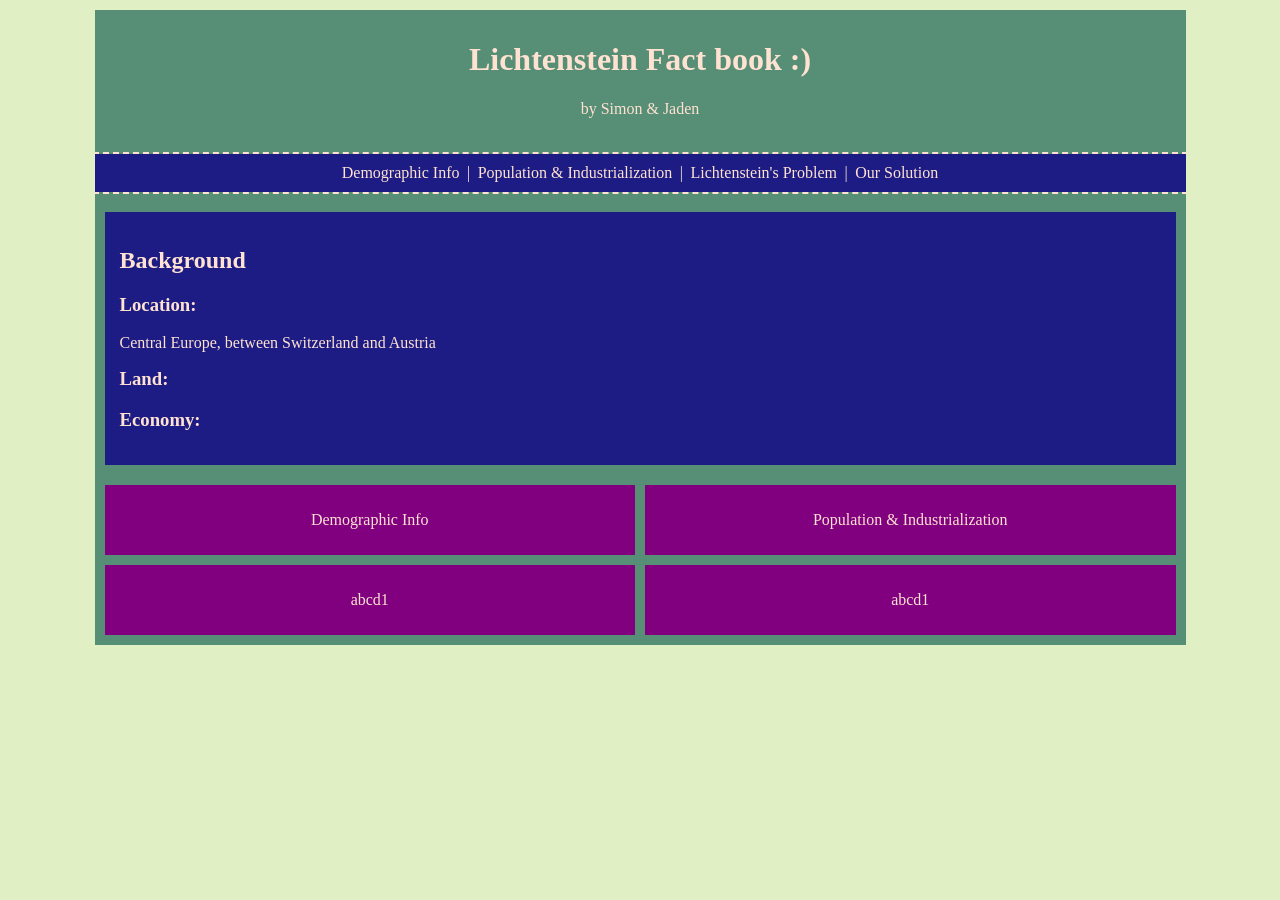
==== index.html @ 601fb6d9 "fixes some confusing issues" ====
<!DOCTYPE html>
<html lang="en">
  <head>
    <meta charset="UTF-8">
    <meta name="viewport" content="width=device-width, initial-scale=1.0">
    <meta http-equiv="X-UA-Compatible" content="ie=edge">
    <title>SJ Lichtenstein Fact book</title>
    <link rel="stylesheet" href="./style.css">
    <link rel="icon" href="./favicon.ico" type="image/x-icon">
  </head>
  <body>
    <header>
        <h1>Lichtenstein Fact book :)</h1>
        <p>by Simon & Jaden</p>
      </header>
    <main>
      <div class="nav">
        <a href="demographic-info.html">Demographic Info</a>
        <p>|</p>
        <a href="Pop-Indust.html">Population & Industrialization </a>
        <p>|</p>
        <a href="the-problem.html">Lichtenstein's Problem</a>
        <p>|</p>
        <a href="our-solution.html">Our Solution</a>
      </div>
      <div class="our-cuntry">
        <h2>Background</h2>

        <h3>Location:</h3>
        <p>Central Europe, between Switzerland and Austria</p>
        <h3>Land:</h3>
        <p></p>
        <h3>Economy:</h3>
        <p></p>
      </div>
      <div class="main-topic-grid-container">
        <div class="child"><p>Demographic Info</p></div>
        <div class="child"><p>Population & Industrialization</p></div>
        <div class="child"><p>abcd1</p></div>
        <div class="child"><p>abcd1</p></div>
      </div>
    </main>
    <script src="index.js"></script>
  </body>
</html>
---- style.css ----
body{
    background-color: #E1F0C4;
    padding: 0;
    margin: 10px;
}

main{
    background-color: #568e76;
    width: 85%;
    min-width: 300px;
    margin-left: auto;
    margin-right: auto;
    padding: 10px;
    display: border-box;
    overflow-x: hidden;
}

header{
    text-align: center;
    background-color: #568e76;
    width: 85%;
    min-width: 300px;
    margin-left: auto;
    margin-right: auto;
    padding: 10px;
    display: border-box;
    overflow-x: hidden;

}

@media (max-width: 650px) {
    main {
        padding: 10px;
        width: auto; 
        margin: auto;
    }
    header{
        text-align: left;
        padding: 10px;
        width: auto; 
        margin: auto;
    }

    .nav{
        font-size: 110%;
    }
  }
  

p, h1, h2, h3, a, h4 {
    color: #FFE2D1;
}

.nav{
    font-size: 100%;
    display: flex;
    justify-content: center;
    gap: 7.5px;
    flex-wrap: wrap;
    background-color: #1C1C84;
    padding: 10px;
    margin-left: -10px;
    margin-right: -10px;
    outline: #FFE2D1;
    outline-style: dashed;
    outline-width: 2px;
}

.nav p{
    margin: 0;
}

.nav a{
    text-decoration: none;
}

.nav a:hover{
    text-decoration: underline;
}

.our-cuntry{
    margin-top: 20px;
    padding: 15px;
    background-color: #1C1C84;
}

.our-cuntry h3{
    margin-top: 0px;
}

.main-topic-grid-container{
    display: grid;
    margin-top: 20px;
    gap:10px;
    grid-template-columns: 50% 50%;
    padding-right: 10px;
}

.main-topic-grid-container .child{
    background-color: purple;
    padding: 10px;
    text-align: center;
}
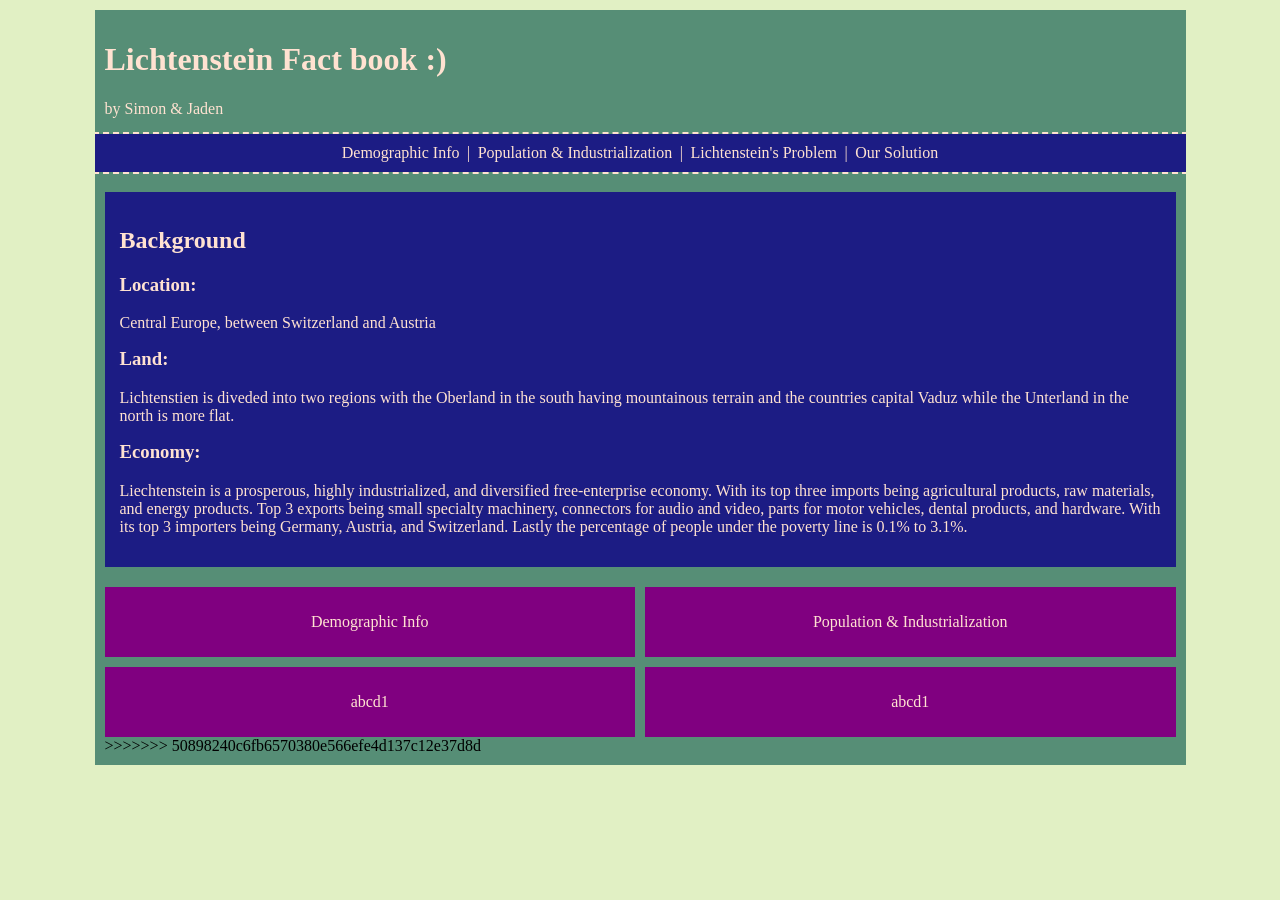
==== commit 9bbf3170: "i" ====
--- a/index.html
+++ b/index.html
@@ -9,11 +9,11 @@
     <link rel="icon" href="./favicon.ico" type="image/x-icon">
   </head>
   <body>
-    <header>
+    <main>
+      <div class="title">
         <h1>Lichtenstein Fact book :)</h1>
         <p>by Simon & Jaden</p>
-      </header>
-    <main>
+      </div>
       <div class="nav">
         <a href="demographic-info.html">Demographic Info</a>
         <p>|</p>
@@ -29,9 +29,13 @@
         <h3>Location:</h3>
         <p>Central Europe, between Switzerland and Austria</p>
         <h3>Land:</h3>
-        <p></p>
+        <p>Lichtenstien is diveded into two regions with the Oberland in the south having mountainous terrain and the countries capital Vaduz while the Unterland in the north is more flat.  </p>
         <h3>Economy:</h3>
-        <p></p>
+        <p>Liechtenstein is a prosperous, highly industrialized, and diversified free-enterprise economy. With its top three imports being agricultural products, raw materials, and energy products. Top 3 exports being small specialty machinery, connectors for audio and video, parts for motor vehicles, dental products, and hardware. With its top 3 importers being Germany, Austria, and Switzerland. Lastly the percentage of people under the poverty line is 0.1% to 3.1%.
+
+
+
+</p>
       </div>
       <div class="main-topic-grid-container">
         <div class="child"><p>Demographic Info</p></div>
@@ -39,6 +43,7 @@
         <div class="child"><p>abcd1</p></div>
         <div class="child"><p>abcd1</p></div>
       </div>
+>>>>>>> 50898240c6fb6570380e566efe4d137c12e37d8d
     </main>
     <script src="index.js"></script>
   </body>
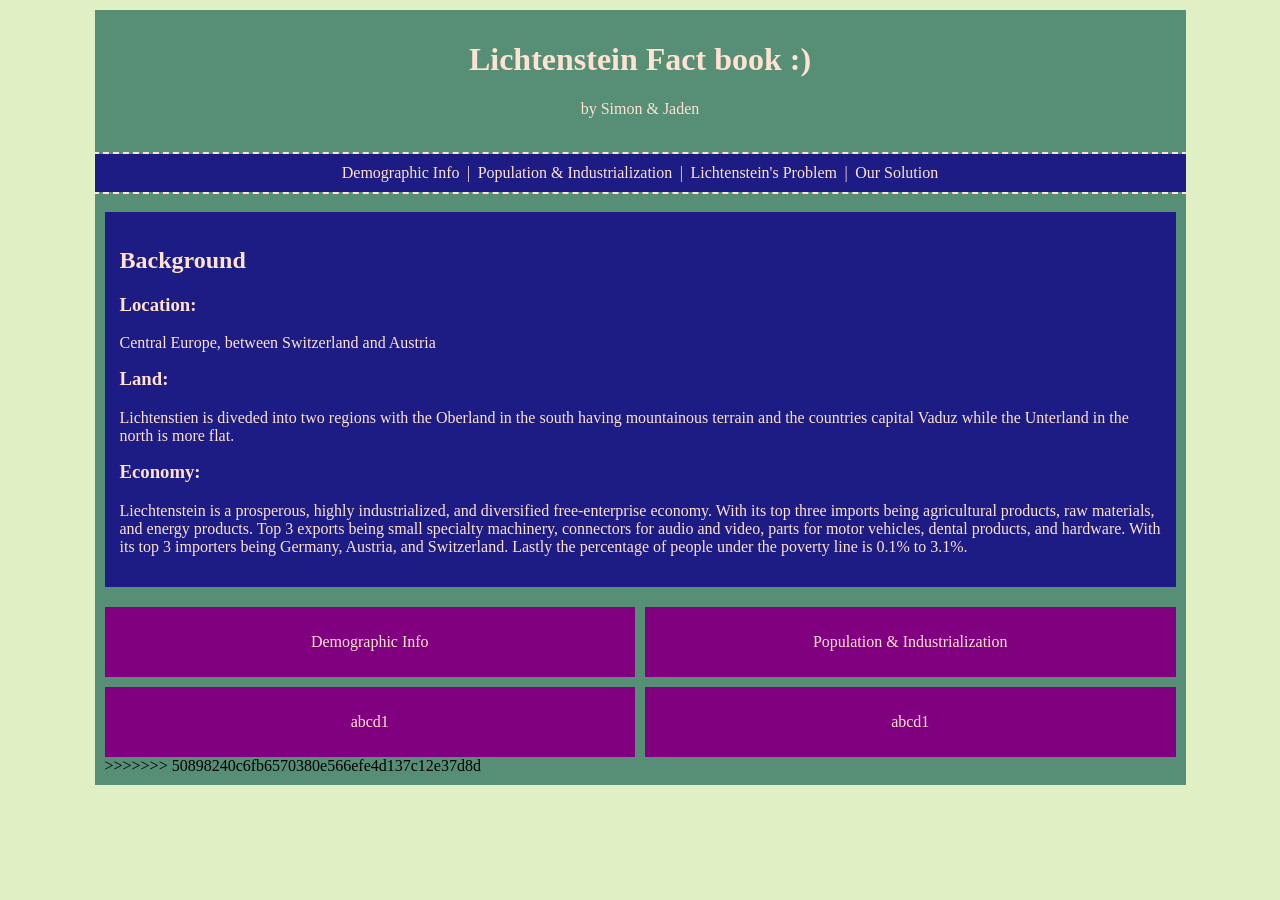
==== commit 8fd40d51: "Merge remote-tracking branch 'origin/text'" ====
--- a/index.html
+++ b/index.html
@@ -9,11 +9,11 @@
     <link rel="icon" href="./favicon.ico" type="image/x-icon">
   </head>
   <body>
-    <main>
-      <div class="title">
+    <header>
         <h1>Lichtenstein Fact book :)</h1>
         <p>by Simon & Jaden</p>
-      </div>
+      </header>
+    <main>
       <div class="nav">
         <a href="demographic-info.html">Demographic Info</a>
         <p>|</p>
--- a/style.css
+++ b/style.css
@@ -102,4 +102,10 @@
     text-align: center;
 }
 
+.main-topic-grid-container .child{
+    background-color: purple;
+    padding: 10px;
+    text-align: center;
+}
 
+
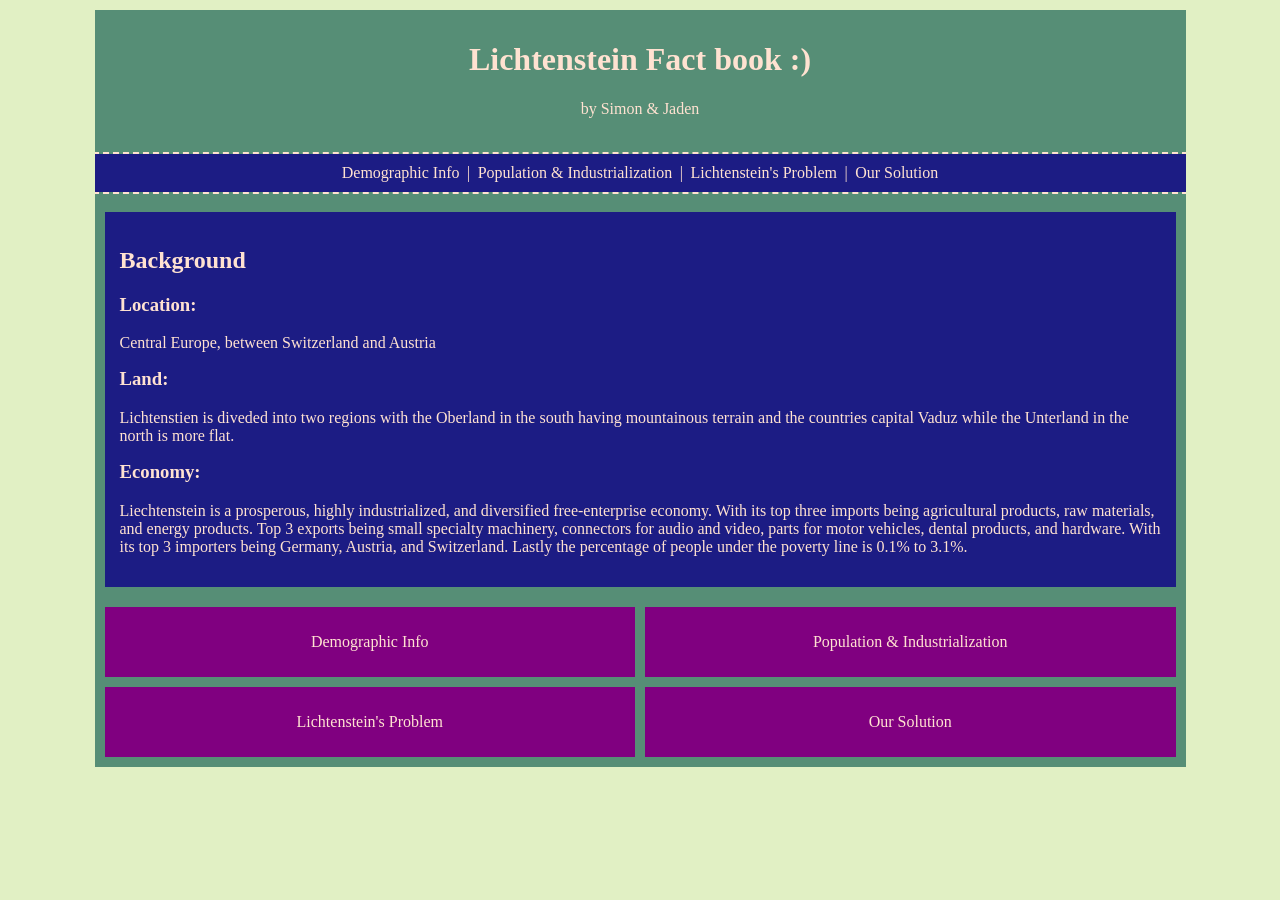
==== commit f6e4c664: "added links to all the buttons at the bottom" ====
--- a/index.html
+++ b/index.html
@@ -38,12 +38,11 @@
 </p>
       </div>
       <div class="main-topic-grid-container">
-        <div class="child"><p>Demographic Info</p></div>
-        <div class="child"><p>Population & Industrialization</p></div>
-        <div class="child"><p>abcd1</p></div>
-        <div class="child"><p>abcd1</p></div>
+        <a href="demographic-info.html" class="child"><div><p>Demographic Info</p></div></a>
+        <a href="Pop-Indust.html" class="child"><div><p>Population & Industrialization</p></div></a>
+        <a href="the-problem.html" class="child"><div><p>Lichtenstein's Problem</p></div></a>
+        <a href="our-solution.html" class="child"><div><p>Our Solution</p></div></a>
       </div>
->>>>>>> 50898240c6fb6570380e566efe4d137c12e37d8d
     </main>
     <script src="index.js"></script>
   </body>
--- a/style.css
+++ b/style.css
@@ -100,10 +100,11 @@
     background-color: purple;
     padding: 10px;
     text-align: center;
+    text-decoration: none;
 }
 
-.main-topic-grid-container .child{
-    background-color: purple;
+.main-topic-grid-container .child:hover{
+    background-color: rgb(166, 88, 166);
     padding: 10px;
     text-align: center;
 }
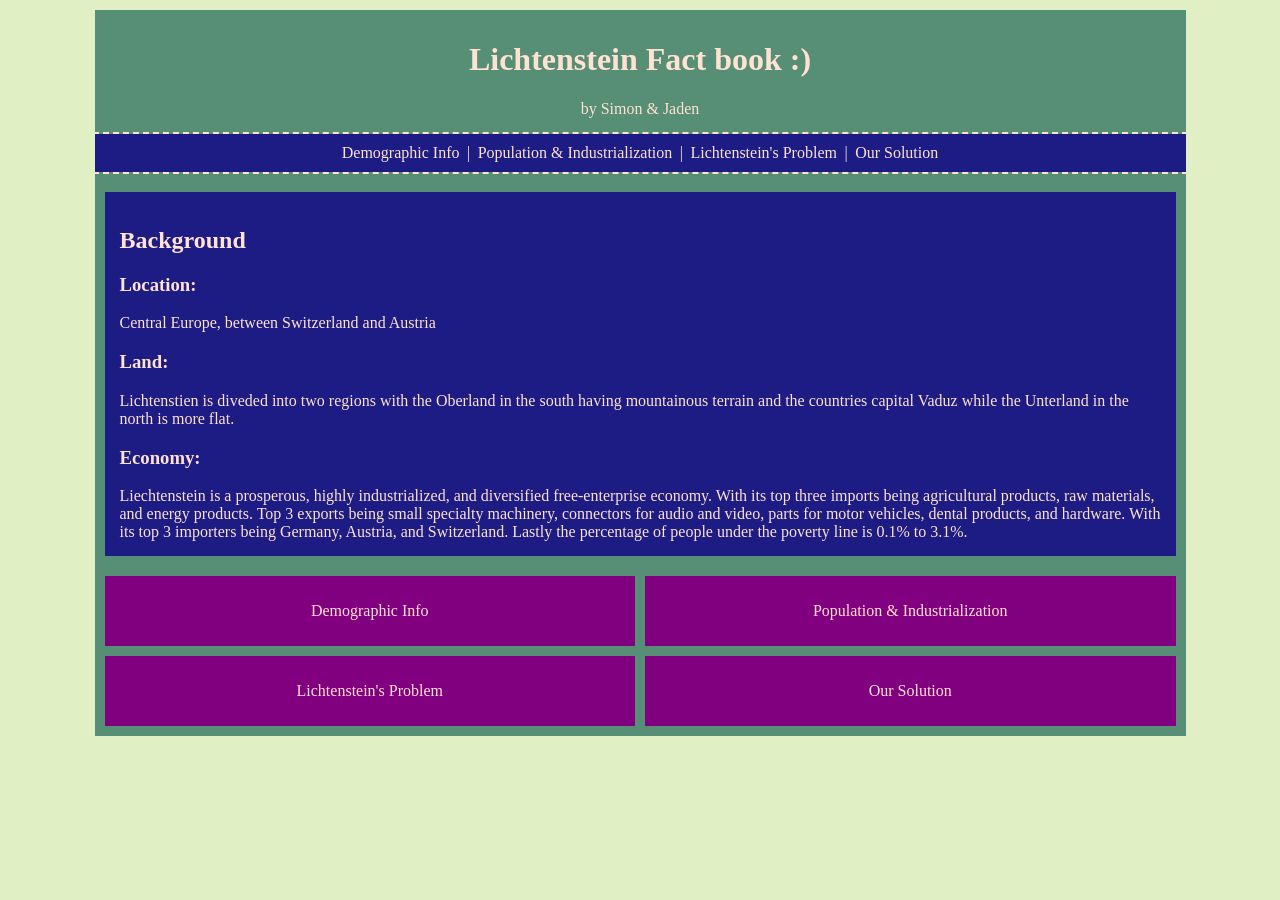
==== commit 781b69d7: "added images and the demographic info site" ====
--- a/index.html
+++ b/index.html
@@ -9,11 +9,11 @@
     <link rel="icon" href="./favicon.ico" type="image/x-icon">
   </head>
   <body>
-    <header>
+    <div class="size-container">
+      <header>
         <h1>Lichtenstein Fact book :)</h1>
         <p>by Simon & Jaden</p>
       </header>
-    <main>
       <div class="nav">
         <a href="demographic-info.html">Demographic Info</a>
         <p>|</p>
@@ -23,7 +23,8 @@
         <p>|</p>
         <a href="our-solution.html">Our Solution</a>
       </div>
-      <div class="our-cuntry">
+    <main>
+      <div class="basic-text-container">
         <h2>Background</h2>
 
         <h3>Location:</h3>
@@ -31,11 +32,11 @@
         <h3>Land:</h3>
         <p>Lichtenstien is diveded into two regions with the Oberland in the south having mountainous terrain and the countries capital Vaduz while the Unterland in the north is more flat.  </p>
         <h3>Economy:</h3>
-        <p>Liechtenstein is a prosperous, highly industrialized, and diversified free-enterprise economy. With its top three imports being agricultural products, raw materials, and energy products. Top 3 exports being small specialty machinery, connectors for audio and video, parts for motor vehicles, dental products, and hardware. With its top 3 importers being Germany, Austria, and Switzerland. Lastly the percentage of people under the poverty line is 0.1% to 3.1%.
-
-
-
-</p>
+        <p>Liechtenstein is a prosperous, highly industrialized, and diversified free-enterprise economy. 
+          With its top three imports being agricultural products, raw materials, and energy products. 
+          Top 3 exports being small specialty machinery, connectors for audio and video, parts for motor vehicles, dental products, and hardware. 
+          With its top 3 importers being Germany, Austria, and Switzerland. Lastly the percentage of people under the poverty line is 0.1% to 3.1%.</p>
+      
       </div>
       <div class="main-topic-grid-container">
         <a href="demographic-info.html" class="child"><div><p>Demographic Info</p></div></a>
@@ -44,6 +45,8 @@
         <a href="our-solution.html" class="child"><div><p>Our Solution</p></div></a>
       </div>
     </main>
+    </div>
+    
     <script src="index.js"></script>
   </body>
 </html>
--- a/style.css
+++ b/style.css
@@ -6,6 +6,9 @@
 
 main{
     background-color: #568e76;
+}
+
+.size-container{
     width: 85%;
     min-width: 300px;
     margin-left: auto;
@@ -13,27 +16,23 @@
     padding: 10px;
     display: border-box;
     overflow-x: hidden;
+    background-color: #568e76;
 }
 
 header{
     text-align: center;
     background-color: #568e76;
-    width: 85%;
-    min-width: 300px;
-    margin-left: auto;
-    margin-right: auto;
-    padding: 10px;
-    display: border-box;
-    overflow-x: hidden;
 
 }
 
 @media (max-width: 650px) {
-    main {
+
+    .size-container{
         padding: 10px;
         width: auto; 
         margin: auto;
     }
+
     header{
         text-align: left;
         padding: 10px;
@@ -59,11 +58,11 @@
     flex-wrap: wrap;
     background-color: #1C1C84;
     padding: 10px;
-    margin-left: -10px;
-    margin-right: -10px;
     outline: #FFE2D1;
     outline-style: dashed;
     outline-width: 2px;
+    margin-left: -10px;
+    margin-right: -10px;
 }
 
 .nav p{
@@ -78,11 +77,16 @@
     text-decoration: underline;
 }
 
-.our-cuntry{
+.basic-text-container{
     margin-top: 20px;
     padding: 15px;
     background-color: #1C1C84;
 }
+
+.basic-text-container p{
+    margin: 0px;
+}
+
 
 .our-cuntry h3{
     margin-top: 0px;
@@ -109,4 +113,21 @@
     text-align: center;
 }
 
+.image-text-together-container{
+    display: flex;
+}
 
+.image-text-together-container img{
+    margin-top: 20px;
+    float: left;
+    max-width: 30%;
+    height: auto;
+    margin-right: 10px;
+    object-fit: cover;
+}
+
+.image-text-together-container{
+    float: right;
+}
+
+
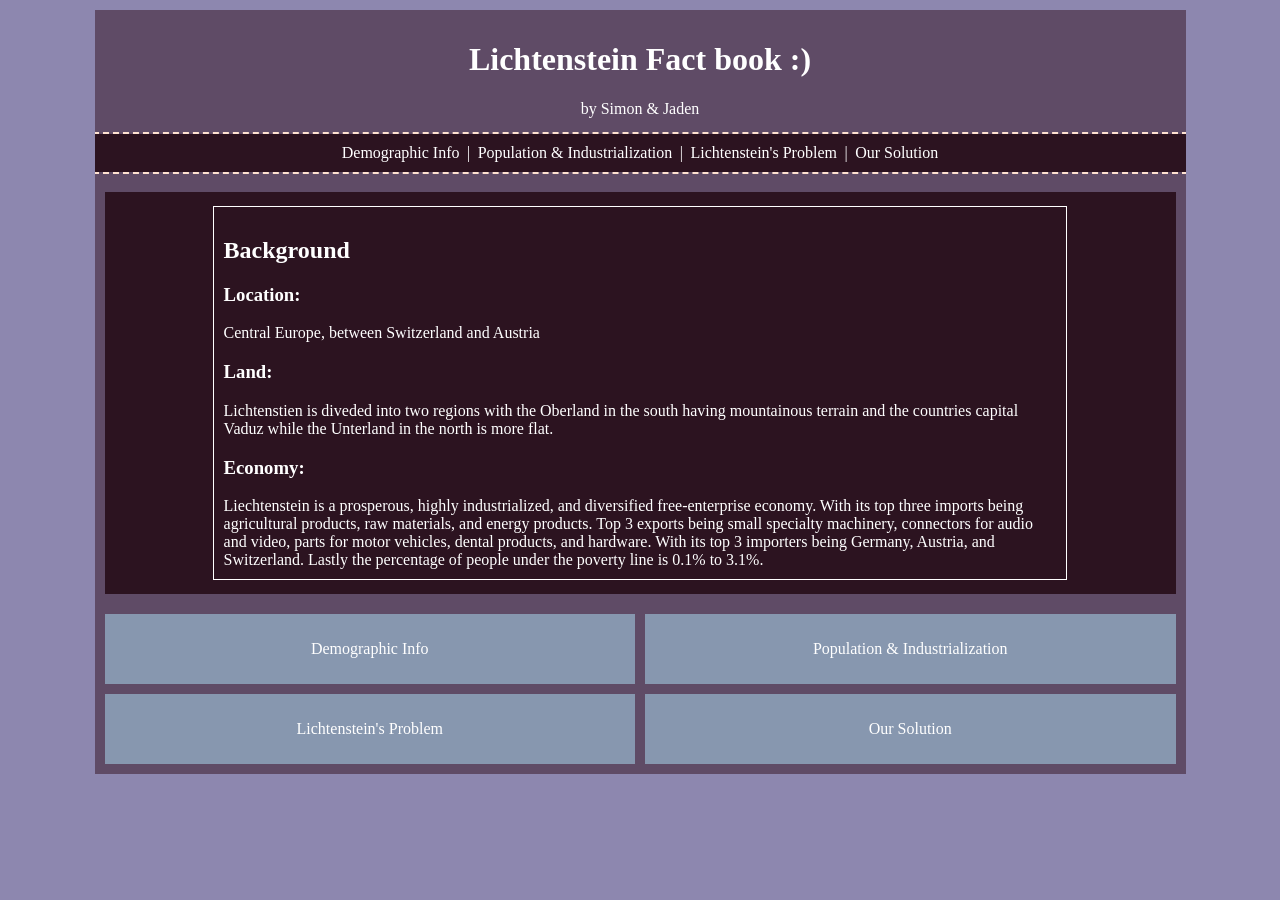
==== commit 82f28112: "some display changes and added the problem" ====
--- a/index.html
+++ b/index.html
@@ -25,18 +25,20 @@
       </div>
     <main>
       <div class="basic-text-container">
-        <h2>Background</h2>
+        <div class="inner-small-textbox">
+          <h2>Background</h2>
 
-        <h3>Location:</h3>
-        <p>Central Europe, between Switzerland and Austria</p>
-        <h3>Land:</h3>
-        <p>Lichtenstien is diveded into two regions with the Oberland in the south having mountainous terrain and the countries capital Vaduz while the Unterland in the north is more flat.  </p>
-        <h3>Economy:</h3>
-        <p>Liechtenstein is a prosperous, highly industrialized, and diversified free-enterprise economy. 
-          With its top three imports being agricultural products, raw materials, and energy products. 
-          Top 3 exports being small specialty machinery, connectors for audio and video, parts for motor vehicles, dental products, and hardware. 
-          With its top 3 importers being Germany, Austria, and Switzerland. Lastly the percentage of people under the poverty line is 0.1% to 3.1%.</p>
+          <h3>Location:</h3>
+          <p>Central Europe, between Switzerland and Austria</p>
+          <h3>Land:</h3>
+          <p>Lichtenstien is diveded into two regions with the Oberland in the south having mountainous terrain and the countries capital Vaduz while the Unterland in the north is more flat.  </p>
+          <h3>Economy:</h3>
+          <p>Liechtenstein is a prosperous, highly industrialized, and diversified free-enterprise economy. 
+            With its top three imports being agricultural products, raw materials, and energy products. 
+            Top 3 exports being small specialty machinery, connectors for audio and video, parts for motor vehicles, dental products, and hardware. 
+            With its top 3 importers being Germany, Austria, and Switzerland. Lastly the percentage of people under the poverty line is 0.1% to 3.1%.</p>
       
+        </div>
       </div>
       <div class="main-topic-grid-container">
         <a href="demographic-info.html" class="child"><div><p>Demographic Info</p></div></a>
--- a/style.css
+++ b/style.css
@@ -1,27 +1,45 @@
 body{
-    background-color: #E1F0C4;
+    background-color: #8d87af;
     padding: 0;
     margin: 10px;
 }
 
+:root{
+    --main-bg-color:#5F4B66;
+    --txt-and-img-bg-color: #2C1320;
+    --text-color: #ffffff;
+}
+
+
 main{
-    background-color: #568e76;
+    background-color: var(--main-bg-color);
+}
+
+.inner-small-textbox{
+    display: block; 
+    overflow-x: visible;
+    width: 80%; margin-left: auto;
+    margin-right: auto;
+    padding: 10px; 
+    outline: white; 
+    outline-width: 1px; 
+    outline-style: solid;
 }
 
 .size-container{
     width: 85%;
     min-width: 300px;
     margin-left: auto;
-    margin-right: auto;
+    margin-right:  auto;
     padding: 10px;
     display: border-box;
     overflow-x: hidden;
-    background-color: #568e76;
+    background-color: var(--main-bg-color);
 }
 
 header{
     text-align: center;
-    background-color: #568e76;
+    background-color: var(--main-bg-color);
 
 }
 
@@ -43,11 +61,20 @@
     .nav{
         font-size: 110%;
     }
+
+    .inner-small-textbox{
+        display: block; 
+        overflow-x: visible;
+        width: 100%; margin-left: auto;
+        margin-right: auto;
+        padding: 0px;  
+        outline-style: none;
+    }
   }
   
 
 p, h1, h2, h3, a, h4 {
-    color: #FFE2D1;
+    color: var(--text-color);
 }
 
 .nav{
@@ -56,7 +83,7 @@
     justify-content: center;
     gap: 7.5px;
     flex-wrap: wrap;
-    background-color: #1C1C84;
+    background-color: var(--txt-and-img-bg-color);
     padding: 10px;
     outline: #FFE2D1;
     outline-style: dashed;
@@ -77,10 +104,11 @@
     text-decoration: underline;
 }
 
+
 .basic-text-container{
     margin-top: 20px;
     padding: 15px;
-    background-color: #1C1C84;
+    background-color: var(--txt-and-img-bg-color);
 }
 
 .basic-text-container p{
@@ -101,14 +129,14 @@
 }
 
 .main-topic-grid-container .child{
-    background-color: purple;
+    background-color: #8797AF;
     padding: 10px;
     text-align: center;
     text-decoration: none;
 }
 
 .main-topic-grid-container .child:hover{
-    background-color: rgb(166, 88, 166);
+    background-color: #A7ADC6;
     padding: 10px;
     text-align: center;
 }
@@ -121,9 +149,11 @@
     margin-top: 20px;
     float: left;
     max-width: 30%;
-    height: auto;
+    max-height: 300px;
     margin-right: 10px;
     object-fit: cover;
+    background-color: var(--txt-and-img-bg-color) ;
+    padding: 4px;
 }
 
 .image-text-together-container{
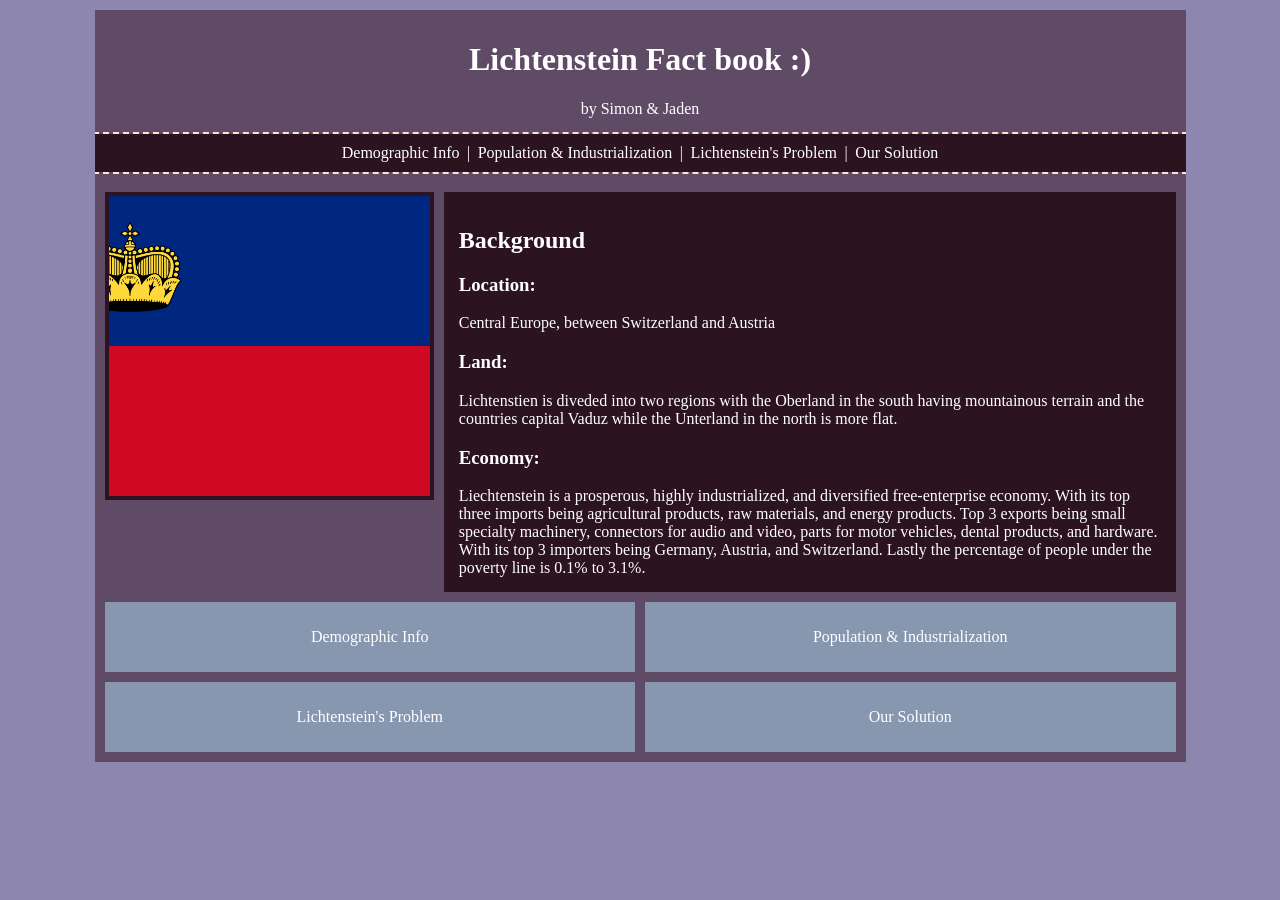
==== commit e6f847a3: "added lichtenstien flag" ====
--- a/index.html
+++ b/index.html
@@ -24,8 +24,10 @@
         <a href="our-solution.html">Our Solution</a>
       </div>
     <main>
-      <div class="basic-text-container">
-        <div class="inner-small-textbox">
+      <div class="image-text-together-container" style="margin-bottom: 10px;">
+        <img src="images/Flag_of_Liechtenstein.svg.png">
+        <div class="basic-text-container">
+
           <h2>Background</h2>
 
           <h3>Location:</h3>
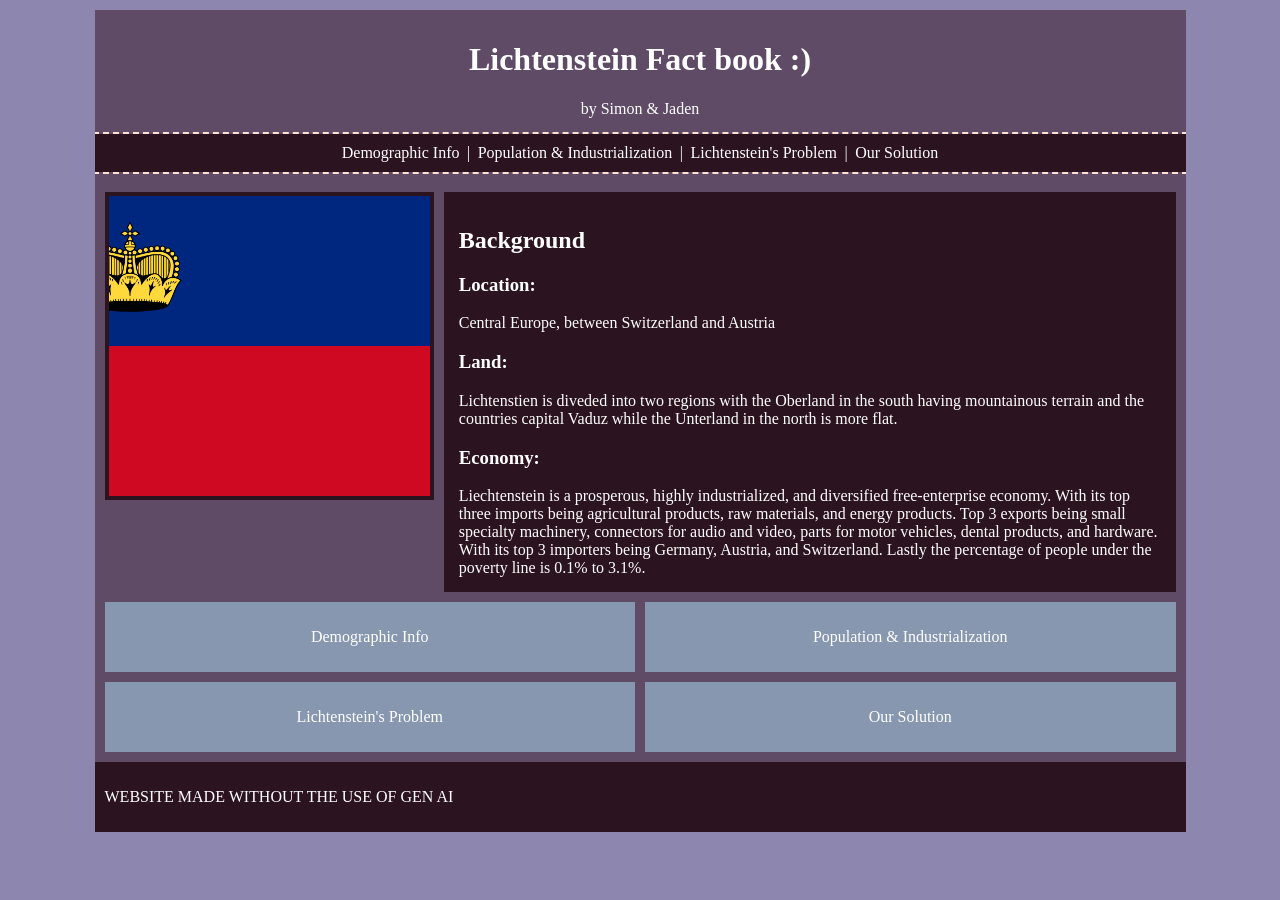
==== commit 6a14353d: "added footer to main page" ====
--- a/index.html
+++ b/index.html
@@ -49,6 +49,9 @@
         <a href="our-solution.html" class="child"><div><p>Our Solution</p></div></a>
       </div>
     </main>
+    <footer>
+      <p>WEBSITE MADE WITHOUT THE USE OF GEN AI</p>
+    </footer>
     </div>
     
     <script src="index.js"></script>
--- a/style.css
+++ b/style.css
@@ -8,6 +8,15 @@
     --main-bg-color:#5F4B66;
     --txt-and-img-bg-color: #2C1320;
     --text-color: #ffffff;
+}
+
+footer{
+    background-color: #2C1320;
+    padding: 10px;
+    margin-left: -10px;
+    margin-top: 10px;
+    margin-right: -10px;
+    margin-bottom: -10px;
 }
 
 
